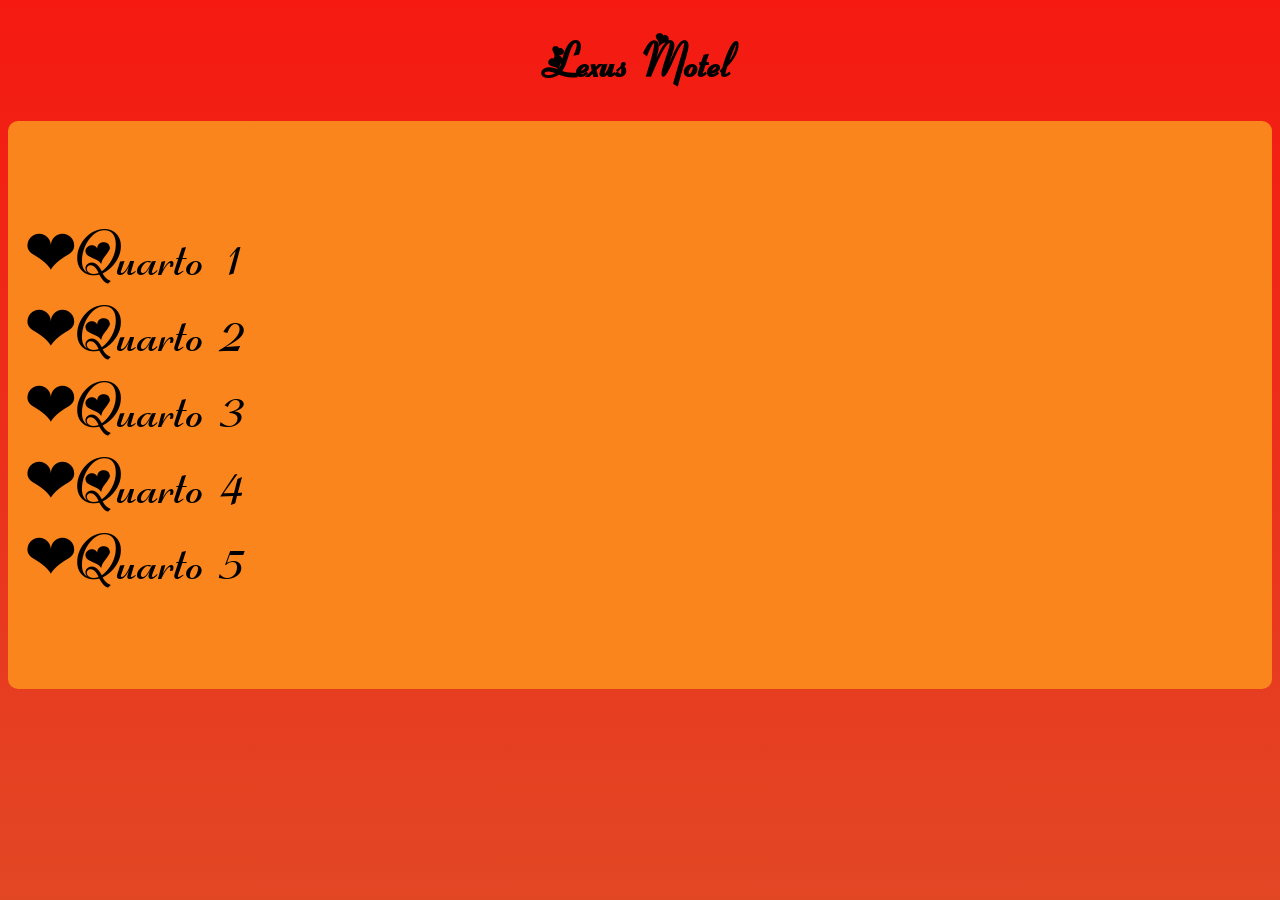
==== index.html @ c6e428e8 "index" ====
<!DOCTYPE html>
<html lang="pt-br">
<head>
    <meta charset="UTF-8">
    <meta http-equiv="X-UA-Compatible" content="IE=edge">
    <meta name="viewport" content="width=device-width, initial-scale=1.0">
    <title>Lexus Motel</title>
    <link rel="stylesheet" href="estilo/style.css">
</head>
<body>
    <header>
<h1>Lexus Motel</h1>
    </header>
    <main>

          <article>
       <ul>
           
               <li class="1">Quarto 1</li>
               <p>Quarto ocupado</p>
               <li class="2">Quarto 2</li>
               <li class="3">Quarto 3</li>
               <LI class="4">Quarto 4</LI>
               <LI class="5">Quarto 5</LI>
       </ul>



          </article>


    </main>
    <footer>


    </footer>
</body>
</html>
---- estilo/style.css ----
@charset "utf-8";
@font-face {
    font-family: 'Filxgirl.TTF';
    src: url('/fontes/Filxgirl.TTF') format('truetype');
}

header{

}
header>h1{
    text-align: center;
    font-family: 'FilxGIRL.TTF',sans-serif;
    font-size: 3EM;
}
body{
    background-image: linear-gradient(to bottom,#f51911,#de2c04de);
    background-attachment: fixed;
}
main{
    background-color: #FA851C;
    border-radius: 10px;
    margin: auto;
    font-family: 'FilxGIRL.TTF',sans-serif;
    height: 100%;
    font-size: 4em;
    padding: 30px;
    
}
li{
    list-style-type: '\2764';

   
}

ul p{
    display: none;
}
ul:hover p{
    background-image: linear-gradient(to right,#F54D26,transparent );
    display: block;
    margin: 0px;
}

main li:hover{
    text-decoration: underline;
   background-image: linear-gradient(to right,#F54D26,transparent );
  

}
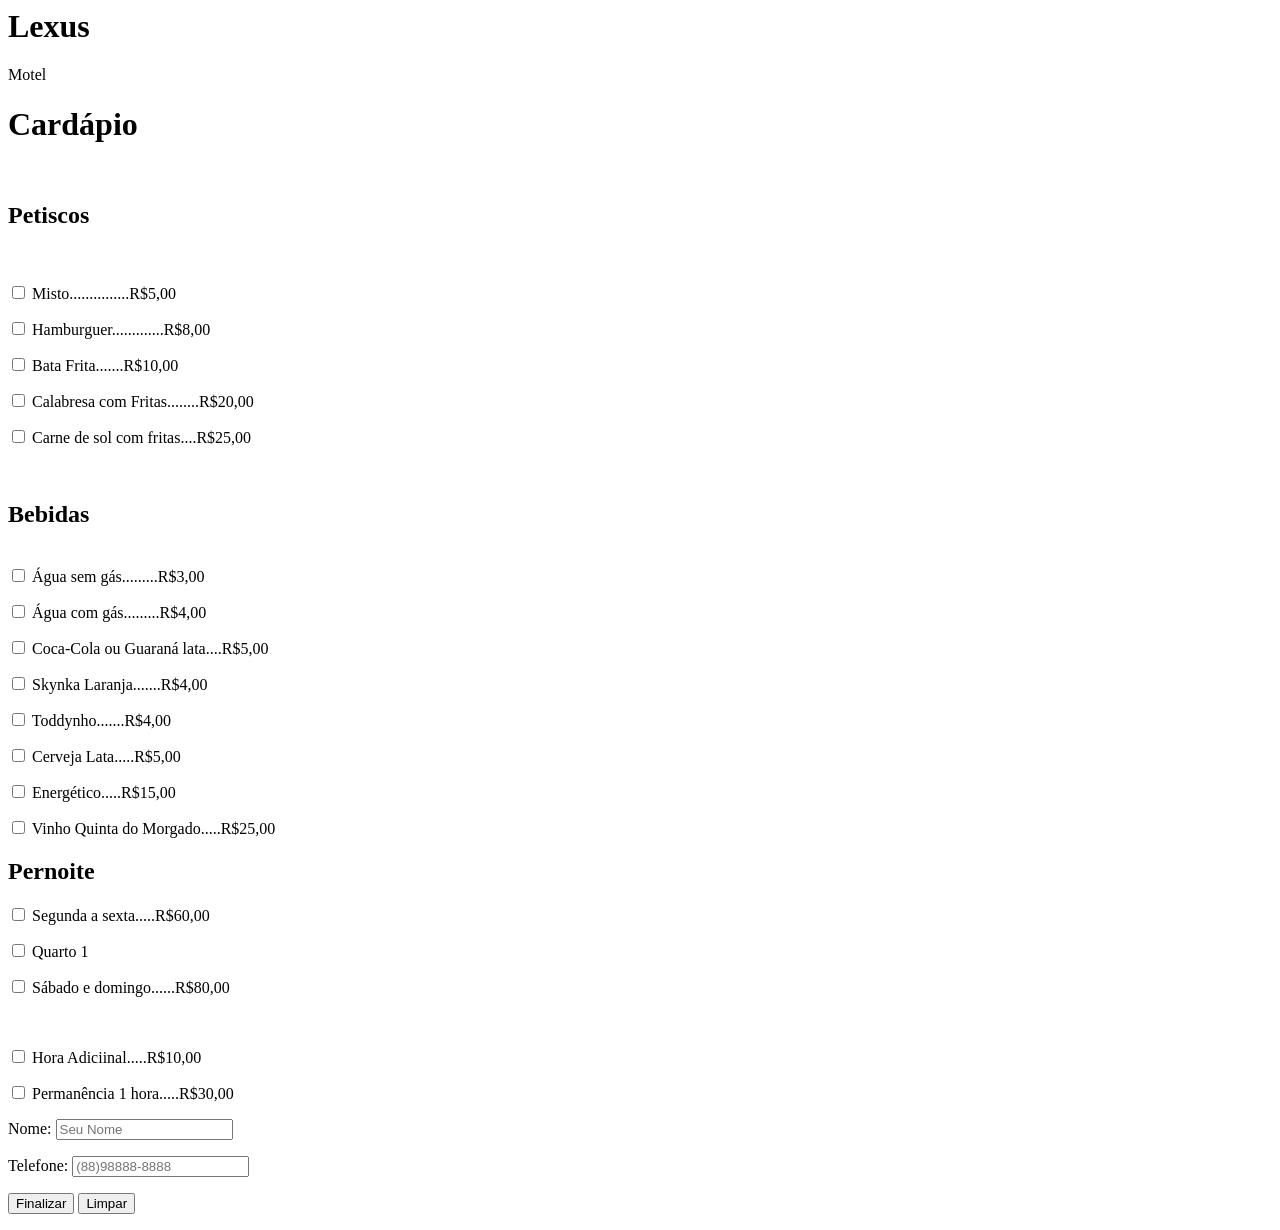
==== commit 3cad9a8f: "novos arquivos" ====
--- a/index.html
+++ b/index.html
@@ -1,38 +1,156 @@
-<!DOCTYPE html>
+<!<!DOCTYPE HTML>
 <html lang="pt-br">
-<head>
-    <meta charset="UTF-8">
-    <meta http-equiv="X-UA-Compatible" content="IE=edge">
-    <meta name="viewport" content="width=device-width, initial-scale=1.0">
-    <title>Lexus Motel</title>
-    <link rel="stylesheet" href="estilo/style.css">
-</head>
-<body>
-    <header>
-<h1>Lexus Motel</h1>
-    </header>
-    <main>
-
-          <article>
-       <ul>
-           
-               <li class="1">Quarto 1</li>
-               <p>Quarto ocupado</p>
-               <li class="2">Quarto 2</li>
-               <li class="3">Quarto 3</li>
-               <LI class="4">Quarto 4</LI>
-               <LI class="5">Quarto 5</LI>
-       </ul>
-
-
-
-          </article>
-
-
-    </main>
-    <footer>
-
-
-    </footer>
-</body>
+    
+    <head>
+        <meta http-equiv="content-type" content="text/html; charset=utf-8" />
+    
+        <title>Lexus Motel</title>
+        <link rel="stylesheet" href="estilos/style.css" type="text/css" media="all" />
+        <style>
+  
+        </style>
+        
+    </head>
+    <body>
+        
+        <header>
+            <h1>Lexus</h1>
+            <p>Motel</p>
+        </header>
+        
+        <main>
+            <h1>Cardápio</h1> <br>
+            <h2>Petiscos</h2> <br>
+            <form action="cadastro.php" method="get" autocomplete="on">
+            <p>
+                <input type="checkbox" id="imis">
+                <label for="imis">Misto...............R$5,00</label>
+                
+                </p>
+                <p>
+                    <input type="checkbox" id="iham">
+                    <label for="iham">Hamburguer.............R$8,00</label>
+                </p>
+                <p>
+                    <input type="checkbox" id="ibat">
+                    <label for="ibat">Bata Frita.......R$10,00</label>
+                </p>
+                <p>
+                    <input type="checkbox" id="ical">
+                <label>Calabresa com Fritas........R$20,00</label>
+                </p>
+                <p>
+                    <input type="checkbox"id="icar">
+                    <label for="icar">Carne de sol com fritas....R$25,00</label>
+                </p> <br />
+                <h2>Bebidas</h2> <br
+                <p>
+                <input type="checkbox"id="iagu">
+                <label for="iagu">Água sem gás.........R$3,00</label>
+                </p>
+                <p>
+                    <input type="checkbox"id="igas">
+                    <label for="igas">Água com gás.........R$4,00</label>
+                </p>
+                <p>
+                    <input type="checkbox" id="icoc">
+                    <label for="icoc">Coca-Cola ou Guaraná lata....R$5,00</label>
+                </p>
+                <p>
+                    <input type="checkbox"id="isky">
+                    <label for="isky">Skynka Laranja.......R$4,00</label>
+                </p>
+                <p>
+                    <input type="checkbox"id="itod">
+                    <label for="itod">Toddynho.......R$4,00</label>
+                </p>
+                <p>
+                    <input type="checkbox"id="icer">
+                    <label for="icer">Cerveja Lata.....R$5,00</label>
+                </p>
+                <p>
+                    <input type="checkbox"id="iener">
+                    <label for="iener">Energético.....R$15,00</label>
+                </p>
+                <p>
+                    <input type="checkbox"id="ivin">
+                    <label for="ivin">Vinho Quinta do Morgado.....R$25,00</label>
+                </p>
+                </form>
+        </main>
+        
+        <section>
+            <h1>Pernoite</h1>
+            <form action="cadastro.php" method="get" autocomplete="on">
+            <p class="quarto">
+                
+                <input type="checkbox"id="iseg">
+                <label for="iseg">Segunda a sexta.....R$60,00</label>
+                
+                <div class="segunda">
+                    
+                <input type="checkbox"id="iq1">
+                <label for="iq1">Quarto 1</label>
+                
+                
+                </div>
+            </p>
+            <p>
+                <input type="checkbox"id="isab">
+                <label for="isab">Sábado e domingo......R$80,00</label>
+            </p> <br>
+            <p>
+                <input type="checkbox"id="ihor">
+                <label for="ihor">Hora Adiciinal.....R$10,00</label>
+            </p>
+            <p>
+                <input type="checkbox"id="iper">
+                <label for="iper">Permanência 1 hora.....R$30,00</label>
+            </p>
+            </form>
+        </section>
+        
+        <section class="dados">
+            <form action="cadastro.php" method="get" autocomplete="on">
+            <p>
+            <label for="inome">Nome:</label>
+            <input type="name"id="inome"placeholder="Seu Nome"minlenght="4" maxlength="20"required="">
+            </p>
+            <p>
+                <label for="itel">Telefone:</label>
+                <input type="tel"id="itel"placeholder="(88)98888-8888"minlenght="9"maxlength="15"required>
+            </p>
+            <div>
+            <input type="submit" value="Finalizar">
+            <input type="reset" value="Limpar">
+            </div>
+            </form>
+        </section>
+        
+        
+        
+        
+        
+        
+        
+        
+    </body>
+    
+    
+    
+    
+    
+    
+    
+    
+    
+    
+    
+    
+    
+    
+    
+    
+    
+    
 </html>
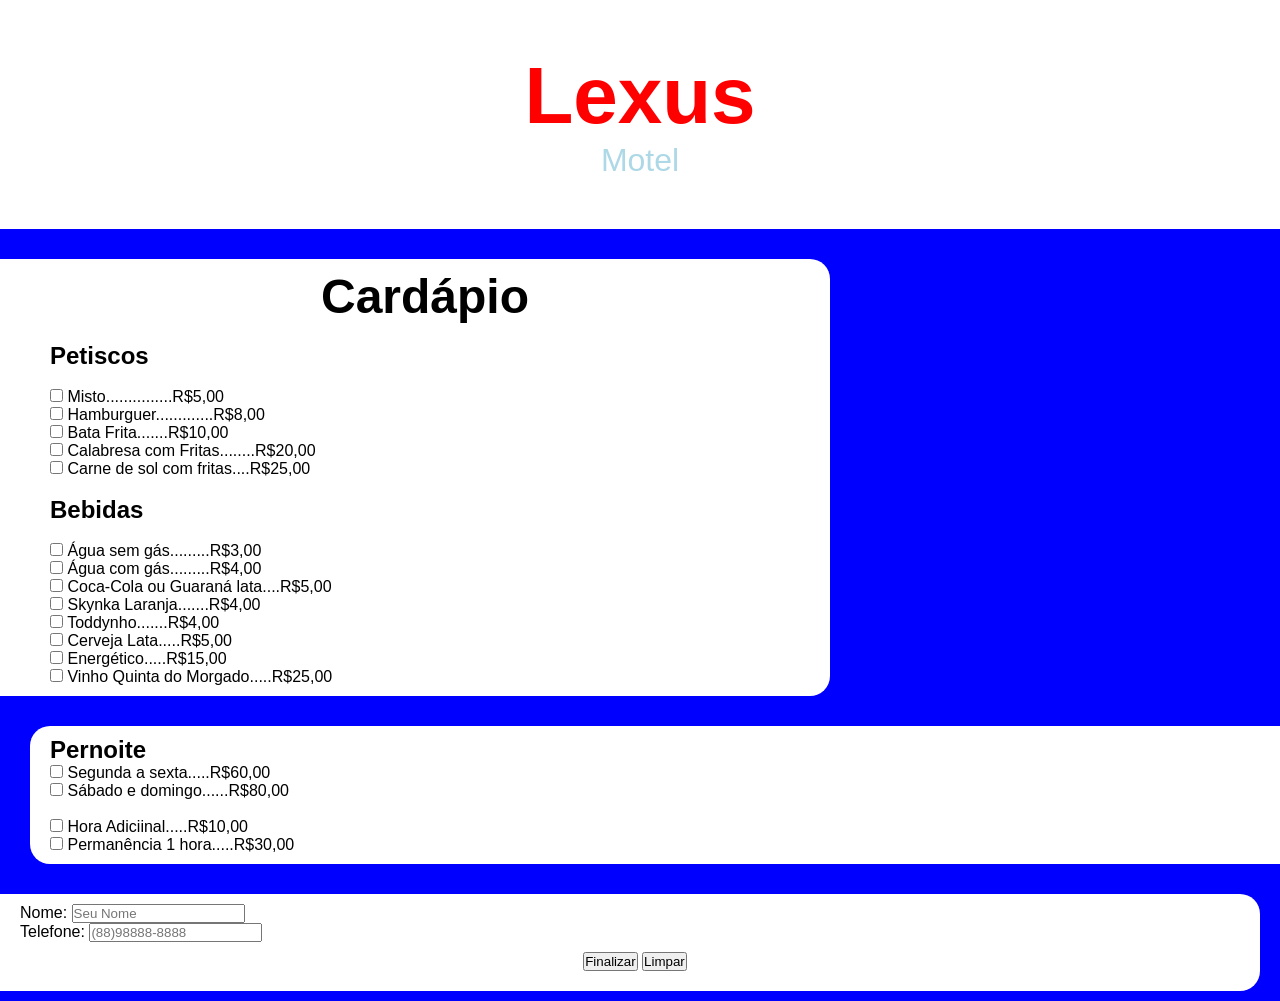
==== commit 3b3dc93b: "cadastro.php" ====
--- a/index.html
+++ b/index.html
@@ -5,10 +5,8 @@
         <meta http-equiv="content-type" content="text/html; charset=utf-8" />
     
         <title>Lexus Motel</title>
-        <link rel="stylesheet" href="estilos/style.css" type="text/css" media="all" />
-        <style>
-  
-        </style>
+        <link rel="stylesheet" href="estilo/style.css">
+        
         
     </head>
     <body>
--- a/estilo/style.css
+++ b/estilo/style.css
@@ -0,0 +1,65 @@
+@charset "utf-8";
+
+*{
+    font-family: Arial, Sans-Serif;
+    margin: 0px;
+    padding: 0px;
+}
+header{
+    background-color: white;
+    text-align: center;
+}
+header h1{
+    
+    color: red;
+    font-weight: bolder;
+    font-size: 5em;
+    padding-top: 50px;
+}
+header p{
+    color: lightblue;
+    font-size: 2em;
+    padding-bottom: 50px;
+}
+
+html,body{
+    background-color: blue;
+}
+main{
+    background-color: white;
+    margin: 30px 50px 30px 0px;
+    border-radius: 0px 20px 20px 0px;
+    padding: 10px 30px 10px 50px;
+    min-width: 310px;
+    max-width: 750px;
+}
+main h1{
+    text-align: center;
+    font-weight: bolder;
+    font-size: 3em;
+}
+
+main p {
+    
+}
+section{
+    background-color: white;
+    margin: 10px 0px 30px 30px;
+    padding: 10px 10px 10px 20px;
+    border-radius: 20px 0px 0px 20px;
+}
+section.dados{
+    background-color: white;
+    margin: 10px 20px 10px 0px;
+    border-radius: 0px 20px 20px 0px;
+}
+div{
+    padding: 10px;
+    text-align: center;
+}
+p:hover>div.segunda{
+    display: block;
+}
+ div.segunda{
+    display:none;
+}
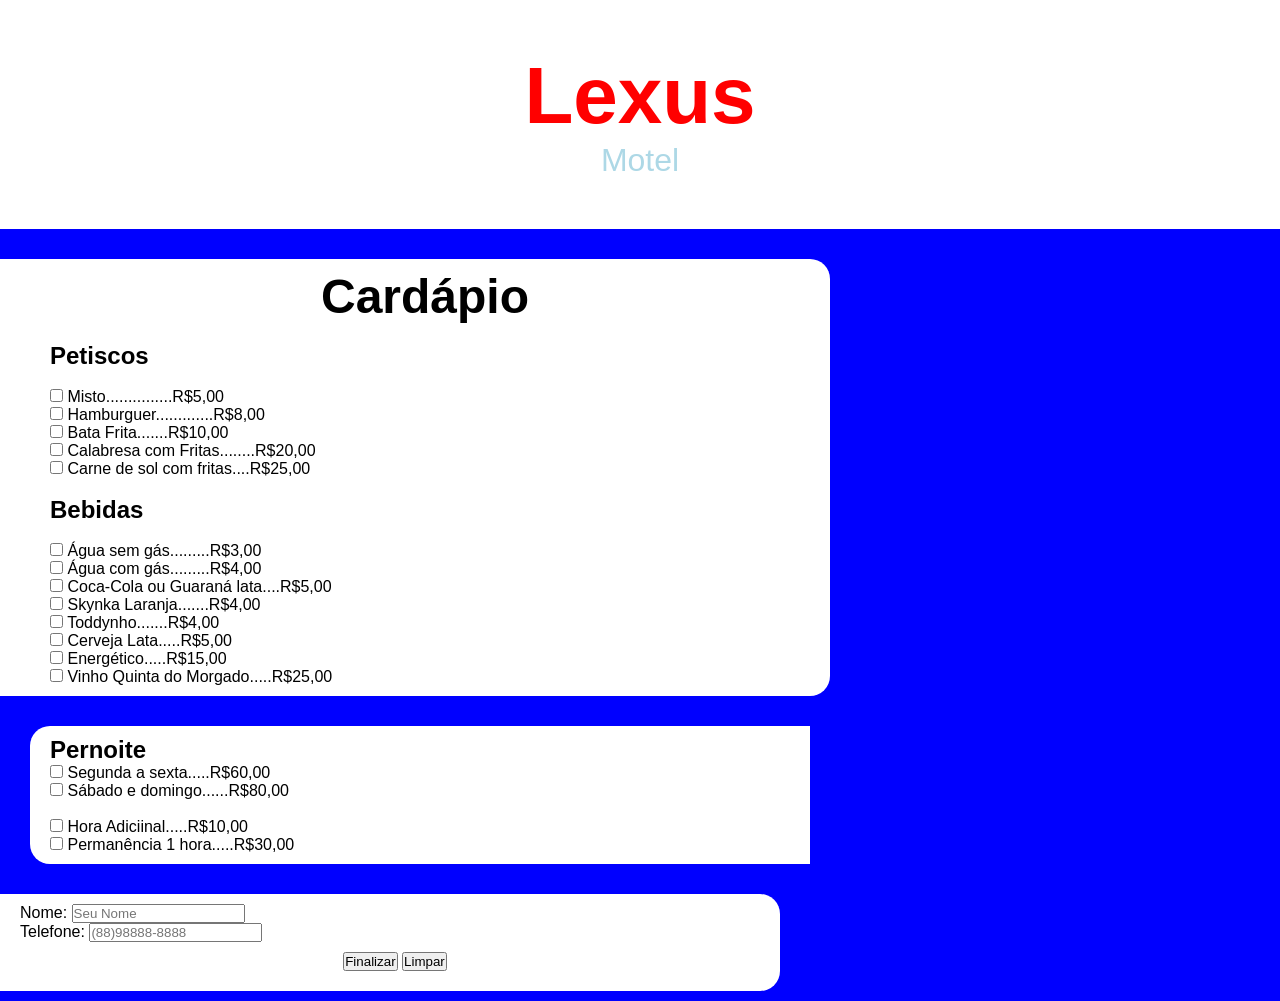
==== commit 21674d58: "margin auto" ====
--- a/index.html
+++ b/index.html
@@ -41,7 +41,7 @@
                     <input type="checkbox"id="icar">
                     <label for="icar">Carne de sol com fritas....R$25,00</label>
                 </p> <br />
-                <h2>Bebidas</h2> <br
+                <h2>Bebidas</h2> <br>
                 <p>
                 <input type="checkbox"id="iagu">
                 <label for="iagu">Água sem gás.........R$3,00</label>
--- a/estilo/style.css
+++ b/estilo/style.css
@@ -2,7 +2,7 @@
 
 *{
     font-family: Arial, Sans-Serif;
-    margin: 0px;
+    margin: auto;
     padding: 0px;
 }
 header{
@@ -27,11 +27,12 @@
 }
 main{
     background-color: white;
-    margin: 30px 50px 30px 0px;
+    margin: 30px 20px 30px 0px;
     border-radius: 0px 20px 20px 0px;
     padding: 10px 30px 10px 50px;
-    min-width: 310px;
+    min-width: 200px;
     max-width: 750px;
+    
 }
 main h1{
     text-align: center;
@@ -47,17 +48,21 @@
     margin: 10px 0px 30px 30px;
     padding: 10px 10px 10px 20px;
     border-radius: 20px 0px 0px 20px;
+    min-width: 200px;
+    max-width: 750px;
 }
 section.dados{
     background-color: white;
     margin: 10px 20px 10px 0px;
     border-radius: 0px 20px 20px 0px;
+    min-width: 200px;
+    max-width: 750px;
 }
 div{
     padding: 10px;
     text-align: center;
 }
-p:hover>div.segunda{
+p.quarto:hover div.segunda{
     display: block;
 }
  div.segunda{
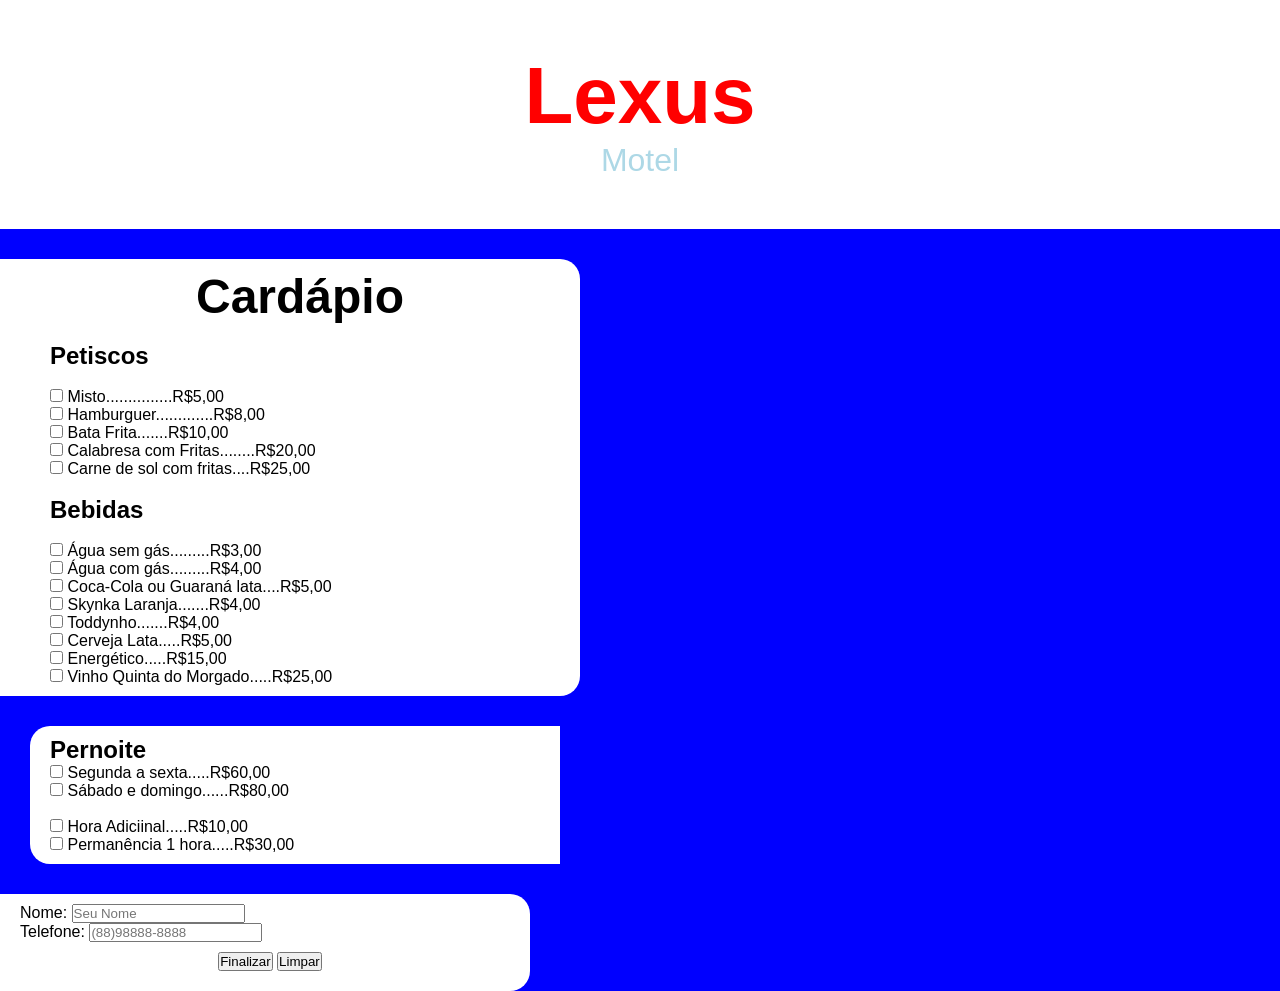
==== commit fdbd8632: "atualização" ====
--- a/index.html
+++ b/index.html
@@ -11,7 +11,7 @@
     </head>
     <body>
         
-        <header>
+        <header style="width: 100vw;">
             <h1>Lexus</h1>
             <p>Motel</p>
         </header>
--- a/estilo/style.css
+++ b/estilo/style.css
@@ -8,6 +8,7 @@
 header{
     background-color: white;
     text-align: center;
+    width: 100%;
 }
 header h1{
     
@@ -23,15 +24,18 @@
 }
 
 html,body{
+    height: 100vh;
+    width: 100vw;
     background-color: blue;
+    
+    min-width: 200px;
 }
 main{
     background-color: white;
     margin: 30px 20px 30px 0px;
     border-radius: 0px 20px 20px 0px;
     padding: 10px 30px 10px 50px;
-    min-width: 200px;
-    max-width: 750px;
+    max-width: 500px;
     
 }
 main h1{
@@ -48,15 +52,15 @@
     margin: 10px 0px 30px 30px;
     padding: 10px 10px 10px 20px;
     border-radius: 20px 0px 0px 20px;
-    min-width: 200px;
-    max-width: 750px;
+    max-width: 500px;
 }
 section.dados{
     background-color: white;
     margin: 10px 20px 10px 0px;
     border-radius: 0px 20px 20px 0px;
-    min-width: 200px;
-    max-width: 750px;
+    
+
+    
 }
 div{
     padding: 10px;
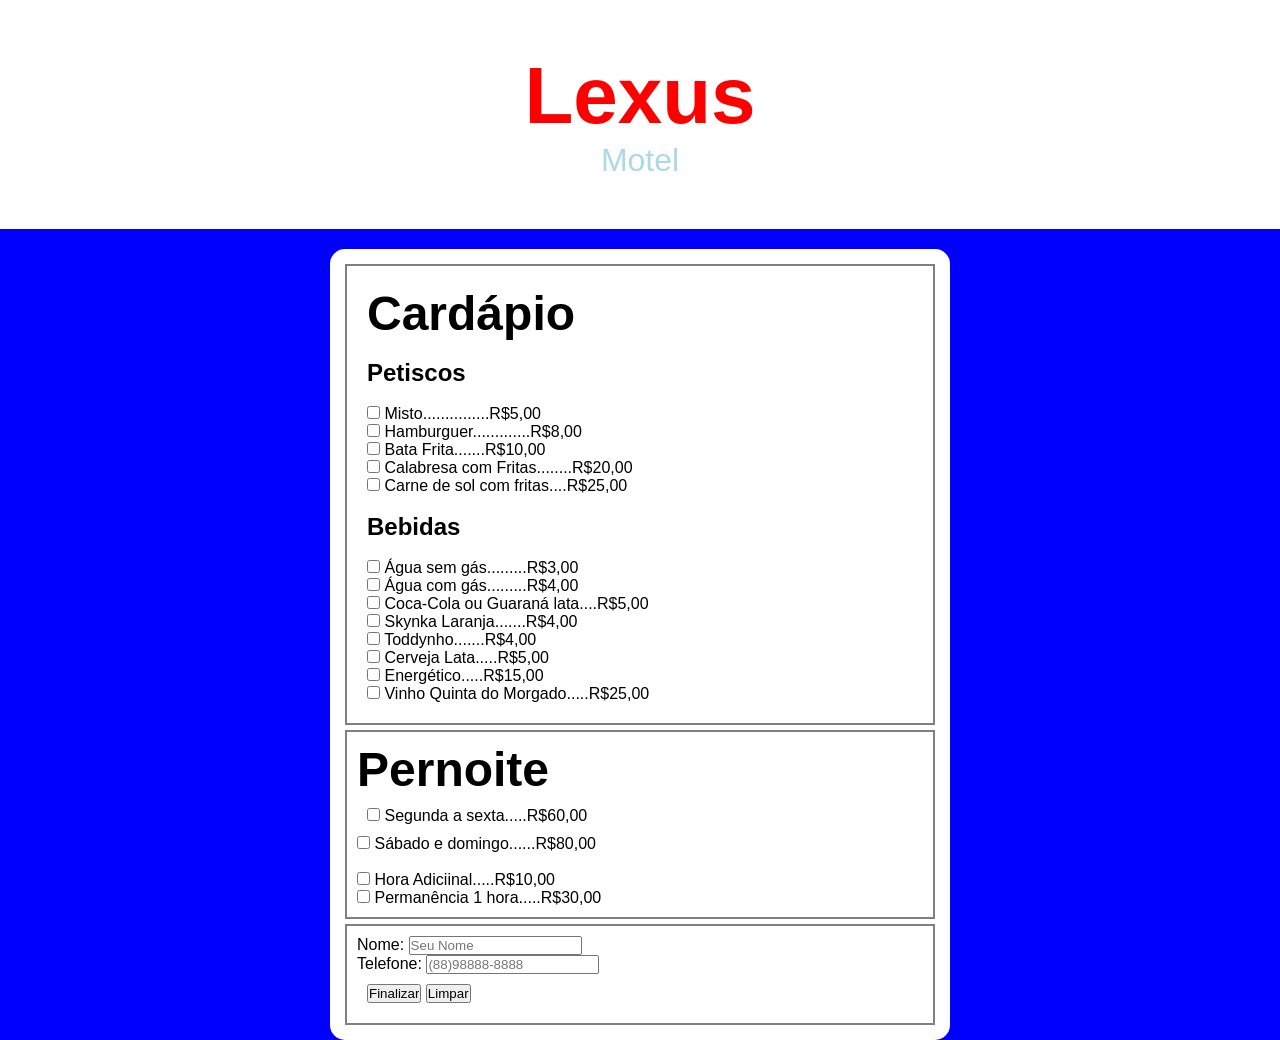
==== commit aec153c8: "mudança" ====
--- a/index.html
+++ b/index.html
@@ -1,154 +1,162 @@
-<!<!DOCTYPE HTML>
+<!DOCTYPE HTML>
 <html lang="pt-br">
+
+<head>
+    <meta charset="UTF-8">
+    <meta http-equiv="X-UA-Compatible" content="IE=edge">
+    <meta name="viewport" content="width=device-width, initial-scale=1.0">
+
+    <title>Lexus Motel</title>
+    <link rel="stylesheet" href="estilo/style.css">
+
+
+</head>
+
+<body>
+
+    <header>
+        <h1>Lexus</h1>
+        <p>Motel</p>
+    </header>
+
+    <main>
+        <div class="container">
+<DIV class="container1">
     
-    <head>
-        <meta http-equiv="content-type" content="text/html; charset=utf-8" />
+                <h1>Cardápio</h1> <br>
+                <h2>Petiscos</h2> <br>
+                <form action="cadastro.php" method="get" autocomplete="on">
+                    <p>
+                        <input type="checkbox" id="imis">
+                        <label for="imis">Misto...............R$5,00</label>
     
-        <title>Lexus Motel</title>
-        <link rel="stylesheet" href="estilo/style.css">
-        
-        
-    </head>
-    <body>
-        
-        <header style="width: 100vw;">
-            <h1>Lexus</h1>
-            <p>Motel</p>
-        </header>
-        
-        <main>
-            <h1>Cardápio</h1> <br>
-            <h2>Petiscos</h2> <br>
-            <form action="cadastro.php" method="get" autocomplete="on">
-            <p>
-                <input type="checkbox" id="imis">
-                <label for="imis">Misto...............R$5,00</label>
-                
-                </p>
-                <p>
-                    <input type="checkbox" id="iham">
-                    <label for="iham">Hamburguer.............R$8,00</label>
-                </p>
-                <p>
-                    <input type="checkbox" id="ibat">
-                    <label for="ibat">Bata Frita.......R$10,00</label>
-                </p>
-                <p>
-                    <input type="checkbox" id="ical">
-                <label>Calabresa com Fritas........R$20,00</label>
-                </p>
-                <p>
-                    <input type="checkbox"id="icar">
-                    <label for="icar">Carne de sol com fritas....R$25,00</label>
-                </p> <br />
-                <h2>Bebidas</h2> <br>
-                <p>
-                <input type="checkbox"id="iagu">
-                <label for="iagu">Água sem gás.........R$3,00</label>
-                </p>
-                <p>
-                    <input type="checkbox"id="igas">
-                    <label for="igas">Água com gás.........R$4,00</label>
-                </p>
-                <p>
-                    <input type="checkbox" id="icoc">
-                    <label for="icoc">Coca-Cola ou Guaraná lata....R$5,00</label>
-                </p>
-                <p>
-                    <input type="checkbox"id="isky">
-                    <label for="isky">Skynka Laranja.......R$4,00</label>
-                </p>
-                <p>
-                    <input type="checkbox"id="itod">
-                    <label for="itod">Toddynho.......R$4,00</label>
-                </p>
-                <p>
-                    <input type="checkbox"id="icer">
-                    <label for="icer">Cerveja Lata.....R$5,00</label>
-                </p>
-                <p>
-                    <input type="checkbox"id="iener">
-                    <label for="iener">Energético.....R$15,00</label>
-                </p>
-                <p>
-                    <input type="checkbox"id="ivin">
-                    <label for="ivin">Vinho Quinta do Morgado.....R$25,00</label>
-                </p>
-                </form>
-        </main>
-        
-        <section>
-            <h1>Pernoite</h1>
-            <form action="cadastro.php" method="get" autocomplete="on">
-            <p class="quarto">
-                
-                <input type="checkbox"id="iseg">
-                <label for="iseg">Segunda a sexta.....R$60,00</label>
-                
-                <div class="segunda">
-                    
-                <input type="checkbox"id="iq1">
+                    </p>
+                    <p>
+                        <input type="checkbox" id="iham">
+                        <label for="iham">Hamburguer.............R$8,00</label>
+                    </p>
+                    <p>
+                        <input type="checkbox" id="ibat">
+                        <label for="ibat">Bata Frita.......R$10,00</label>
+                    </p>
+                    <p>
+                        <input type="checkbox" id="ical">
+                        <label>Calabresa com Fritas........R$20,00</label>
+                    </p>
+                    <p>
+                        <input type="checkbox" id="icar">
+                        <label for="icar">Carne de sol com fritas....R$25,00</label>
+                    </p> <br />
+                    <h2>Bebidas</h2> <br>
+                    <p>
+                        <input type="checkbox" id="iagu">
+                        <label for="iagu">Água sem gás.........R$3,00</label>
+                    </p>
+                    <p>
+                        <input type="checkbox" id="igas">
+                        <label for="igas">Água com gás.........R$4,00</label>
+                    </p>
+                    <p>
+                        <input type="checkbox" id="icoc">
+                        <label for="icoc">Coca-Cola ou Guaraná lata....R$5,00</label>
+                    </p>
+                    <p>
+                        <input type="checkbox" id="isky">
+                        <label for="isky">Skynka Laranja.......R$4,00</label>
+                    </p>
+                    <p>
+                        <input type="checkbox" id="itod">
+                        <label for="itod">Toddynho.......R$4,00</label>
+                    </p>
+                    <p>
+                        <input type="checkbox" id="icer">
+                        <label for="icer">Cerveja Lata.....R$5,00</label>
+                    </p>
+                    <p>
+                        <input type="checkbox" id="iener">
+                        <label for="iener">Energético.....R$15,00</label>
+                    </p>
+                    <p>
+                        <input type="checkbox" id="ivin">
+                        <label for="ivin">Vinho Quinta do Morgado.....R$25,00</label>
+                    </p>
+</DIV>
+
+            </form>
+
+        </div>
+<div class="container">
+    <h1>Pernoite</h1>
+    <form action="cadastro.php" method="get" autocomplete="on">
+
+        <div class="segunda">
+
+            <input type="checkbox" id="iseg">
+            <label for="iseg">Segunda a sexta.....R$60,00</label>
+
+            <div class="quarto">
+
+                <input type="checkbox" id="iq1">
                 <label for="iq1">Quarto 1</label>
-                
-                
-                </div>
-            </p>
-            <p>
-                <input type="checkbox"id="isab">
-                <label for="isab">Sábado e domingo......R$80,00</label>
-            </p> <br>
-            <p>
-                <input type="checkbox"id="ihor">
-                <label for="ihor">Hora Adiciinal.....R$10,00</label>
-            </p>
-            <p>
-                <input type="checkbox"id="iper">
-                <label for="iper">Permanência 1 hora.....R$30,00</label>
-            </p>
-            </form>
-        </section>
-        
-        <section class="dados">
-            <form action="cadastro.php" method="get" autocomplete="on">
-            <p>
+
+
+            </div>
+
+        </div>
+
+
+
+        <p>
+            <input type="checkbox" id="isab">
+            <label for="isab">Sábado e domingo......R$80,00</label>
+        </p> <br>
+        <p>
+            <input type="checkbox" id="ihor">
+            <label for="ihor">Hora Adiciinal.....R$10,00</label>
+        </p>
+        <p>
+            <input type="checkbox" id="iper">
+            <label for="iper">Permanência 1 hora.....R$30,00</label>
+        </p>
+    </form>
+
+</div>
+
+<div class="container">
+    <form action="cadastro.php" method="get" autocomplete="on">
+        <p>
             <label for="inome">Nome:</label>
-            <input type="name"id="inome"placeholder="Seu Nome"minlenght="4" maxlength="20"required="">
-            </p>
-            <p>
-                <label for="itel">Telefone:</label>
-                <input type="tel"id="itel"placeholder="(88)98888-8888"minlenght="9"maxlength="15"required>
-            </p>
-            <div>
+            <input type="name" id="inome" placeholder="Seu Nome" minlenght="4" maxlength="20" required="">
+        </p>
+        <p>
+            <label for="itel">Telefone:</label>
+            <input type="tel" id="itel" placeholder="(88)98888-8888" minlenght="9" maxlength="15" required>
+        </p>
+        <div>
             <input type="submit" value="Finalizar">
             <input type="reset" value="Limpar">
-            </div>
-            </form>
-        </section>
-        
-        
-        
-        
-        
-        
-        
-        
-    </body>
-    
-    
-    
-    
-    
-    
-    
-    
-    
-    
-    
-    
-    
-    
-    
-    
-    
-    
+        </div>
+    </form>
+
+</div>
+    </main>
+</body>
+
+
+
+
+
+
+
+
+
+
+
+
+
+
+
+
+
+
 </html>
--- a/estilo/style.css
+++ b/estilo/style.css
@@ -2,8 +2,13 @@
 
 *{
     font-family: Arial, Sans-Serif;
-    margin: auto;
+    margin: 0px;
     padding: 0px;
+}
+.container{
+    max-width: 1110px;
+    margin: 5px;
+    border: 2px solid rgba(0, 0, 0, 0.499);
 }
 header{
     background-color: white;
@@ -24,22 +29,23 @@
 }
 
 html,body{
-    height: 100vh;
-    width: 100vw;
+  
     background-color: blue;
     
-    min-width: 200px;
+    
 }
 main{
     background-color: white;
-    margin: 30px 20px 30px 0px;
-    border-radius: 0px 20px 20px 0px;
-    padding: 10px 30px 10px 50px;
-    max-width: 500px;
+    padding: 10px;
+   margin: auto;
+    border-radius: 15px;
+    margin-top: 20px;
+    max-width: 600px;
+    min-width: 300px;
     
 }
 main h1{
-    text-align: center;
+    text-align: left;
     font-weight: bolder;
     font-size: 3em;
 }
@@ -49,26 +55,28 @@
 }
 section{
     background-color: white;
-    margin: 10px 0px 30px 30px;
-    padding: 10px 10px 10px 20px;
-    border-radius: 20px 0px 0px 20px;
-    max-width: 500px;
+    padding: 10px; 
+    margin: auto;
+    border-radius: 15px;
+    margin-top: 20px;
+    max-width: 600px;
+    min-width: 300px;
 }
 section.dados{
     background-color: white;
-    margin: 10px 20px 10px 0px;
-    border-radius: 0px 20px 20px 0px;
+    margin: auto;
+    margin-top: 20px;
+    padding: 15px;
     
 
     
 }
 div{
     padding: 10px;
-    text-align: center;
 }
-p.quarto:hover div.segunda{
+.quarto{
+    display:none;
+}
+#iseg:checked .quarto{
     display: block;
 }
- div.segunda{
-    display:none;
-}
